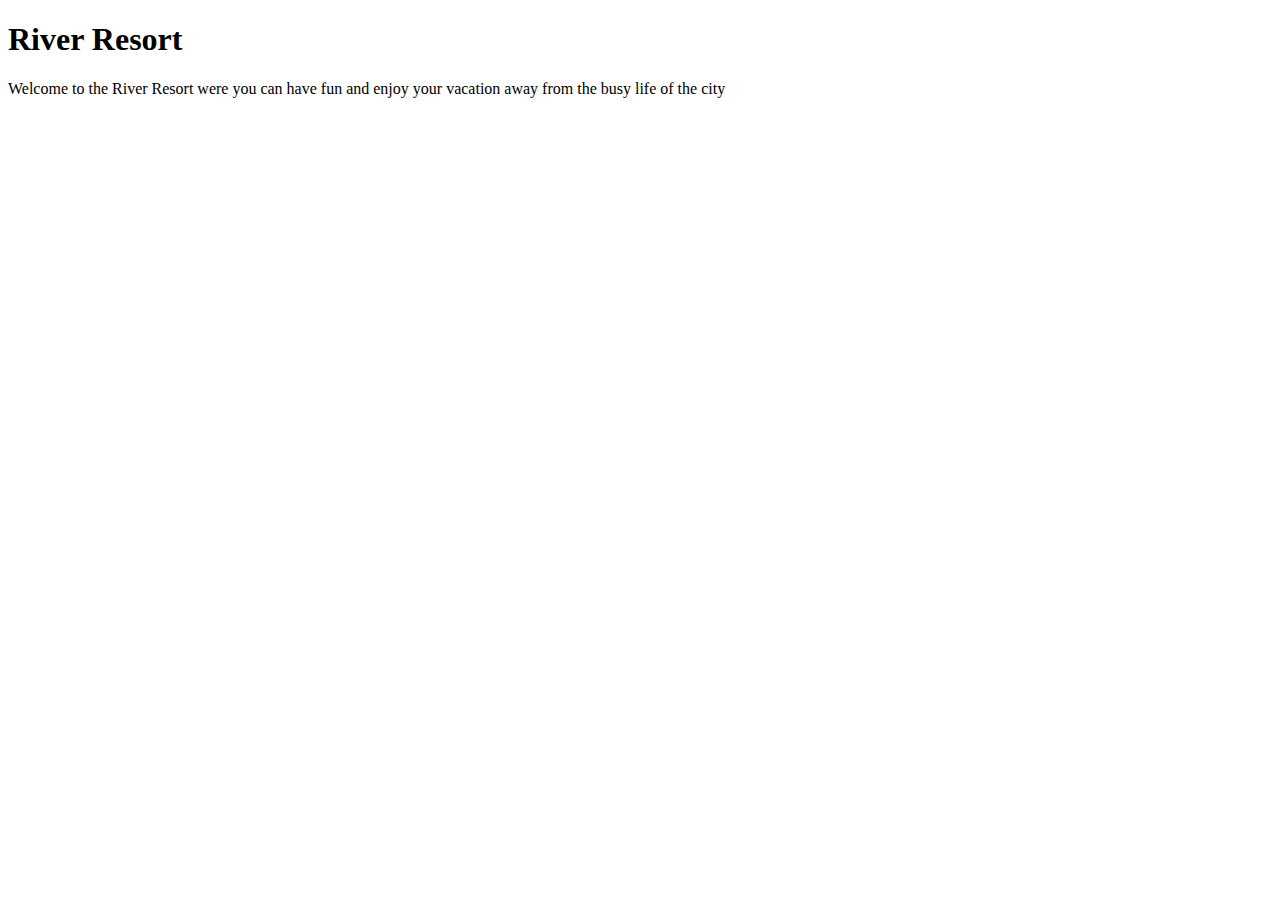
==== homepage.html @ 95ab99b4 "add a breif description on the homepage" ====
<!DOCTYPE html>
<html lang="en">
<head>
    <meta charset="UTF-8">
    <meta http-equiv="X-UA-Compatible" content="IE=edge">
    <meta name="viewport" content="width=device-width, initial-scale=1.0">
    <title>River Resort</title>
</head>
<body>
    <h1>River Resort</h1>
    <p>Welcome to the River Resort were you can have fun and enjoy your vacation away from the busy life of the city</p>
</body>
</html>
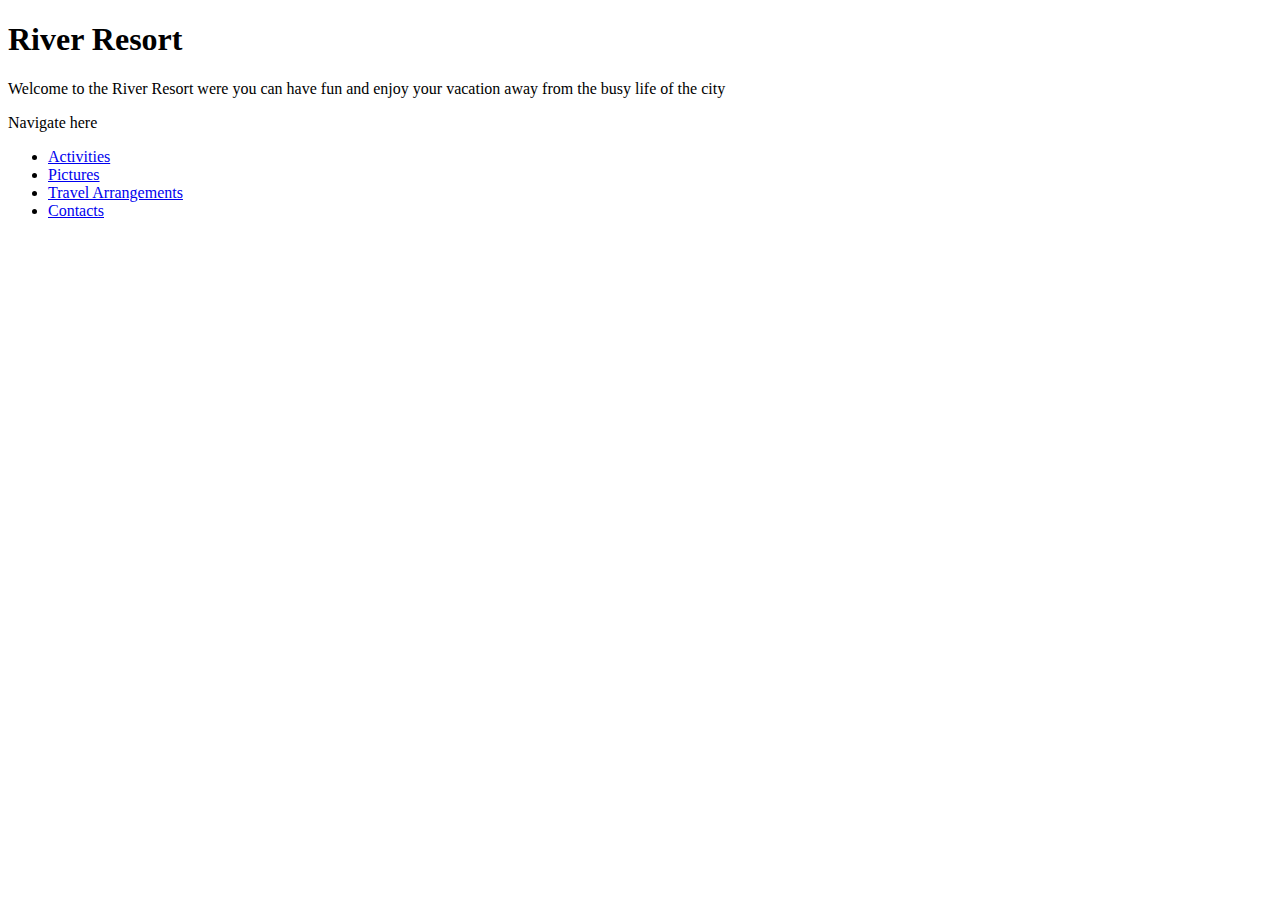
==== commit 67e5ac3f: "-add a link to the css stylesheet" ====
--- a/homepage.html
+++ b/homepage.html
@@ -4,10 +4,18 @@
     <meta charset="UTF-8">
     <meta http-equiv="X-UA-Compatible" content="IE=edge">
     <meta name="viewport" content="width=device-width, initial-scale=1.0">
+    <link rel="stylesheet" href="css/styles.css" rel= "stylesheet" type="text/css">
     <title>River Resort</title>
 </head>
 <body>
     <h1>River Resort</h1>
     <p>Welcome to the River Resort were you can have fun and enjoy your vacation away from the busy life of the city</p>
+    <p>Navigate here</p>
+    <ul>
+        <li><a href="activities.html">Activities</a></li>
+        <li><a href="pictures.html">Pictures</a></li>
+        <li><a href="travelarrangments.html">Travel Arrangements</a></li>
+        <li><a href="contacts.html">Contacts</a></li>
+    </ul>
 </body>
 </html>